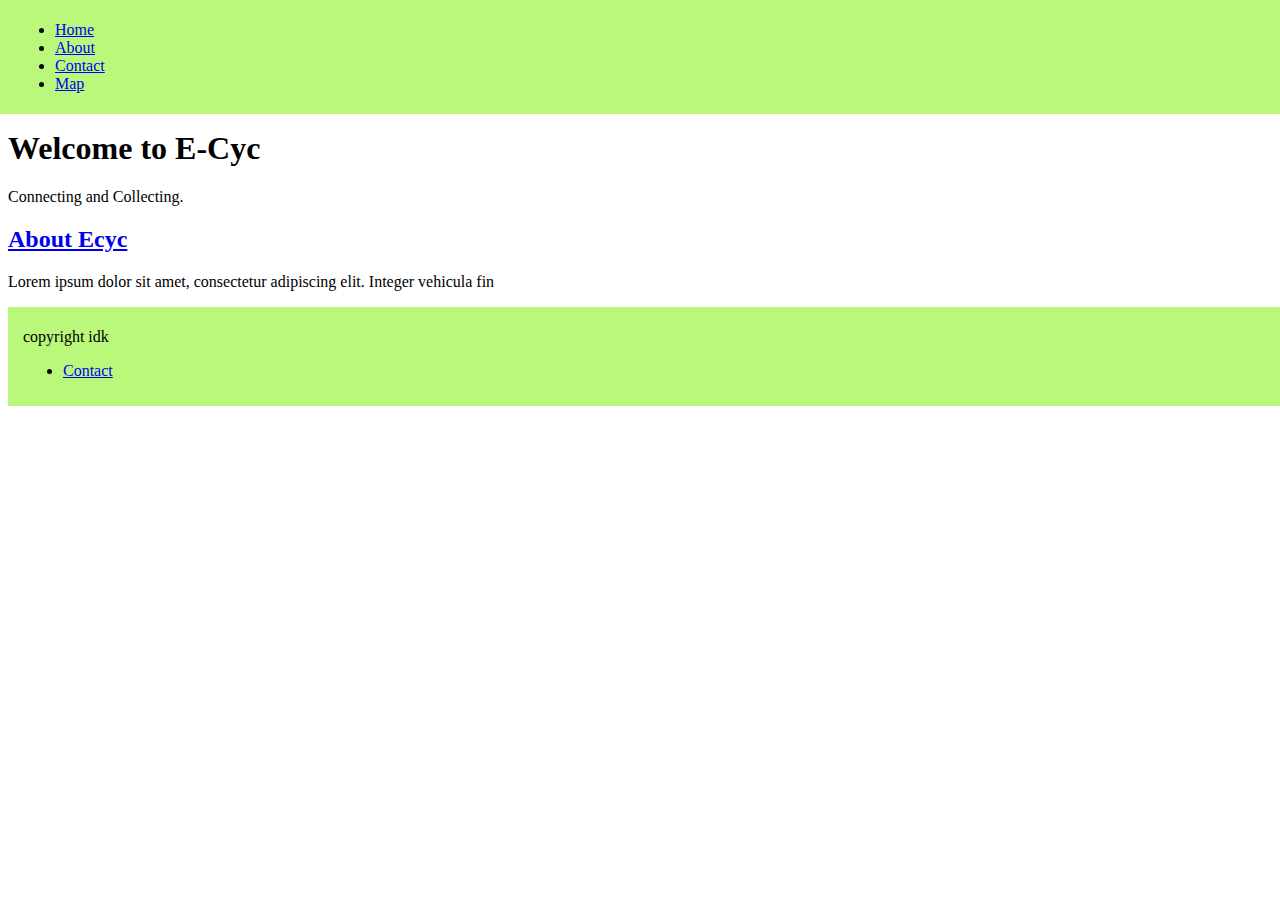
==== pages/index.html @ 5216adb3 "Add layout (header, footer, main pages)" ====
<!DOCTYPE html>
<html>
  <head>
    <title>Ecyc - Home</title>
    <link rel="stylesheet" type="text/css" href="../styles/styles.css">
    <script src="../js/jquery.js"></script> 
    <script> 
    $(document).ready(function() {
      $('#head').load('template.html .header');
      $('#foot').load('template.html .footer');

    });
    </script>  
  </head>
  <body>
    <div id="head"></div>
    
    <section id="hero">
      <div class="container">
        <h1>Welcome to E-Cyc</h1>
        <p>Connecting and Collecting.</p>
      </div>
    </section>

    <section id="about">
      <div class="container">
        <h2><a href="about.html">About Ecyc</a></h2>
        <p>Lorem ipsum dolor sit amet, consectetur adipiscing elit. Integer vehicula fin</p>
      </div>
    </section>

    <div id="foot"></div>

  </body>
</html>
---- styles/styles.css ----
.header {
    position: fixed;
    top: 0;
    left: 0;
    width: 100%;
    background-color: #b9f87a;
    padding-left: 15px;
    padding-right: 15px;
    padding-top: 5px;
    padding-bottom: 5px;
    margin-bottom: 400px;

}

.footer {
    top: 0;
    left: 0;
    width: 100%;
    background-color: #b9f87a;
    padding-left: 15px;
    padding-right: 15px;
    padding-top: 5px;
    padding-bottom: 10px;
    margin-bottom: 40px;
}

body { 
    margin-top: 130px;
}
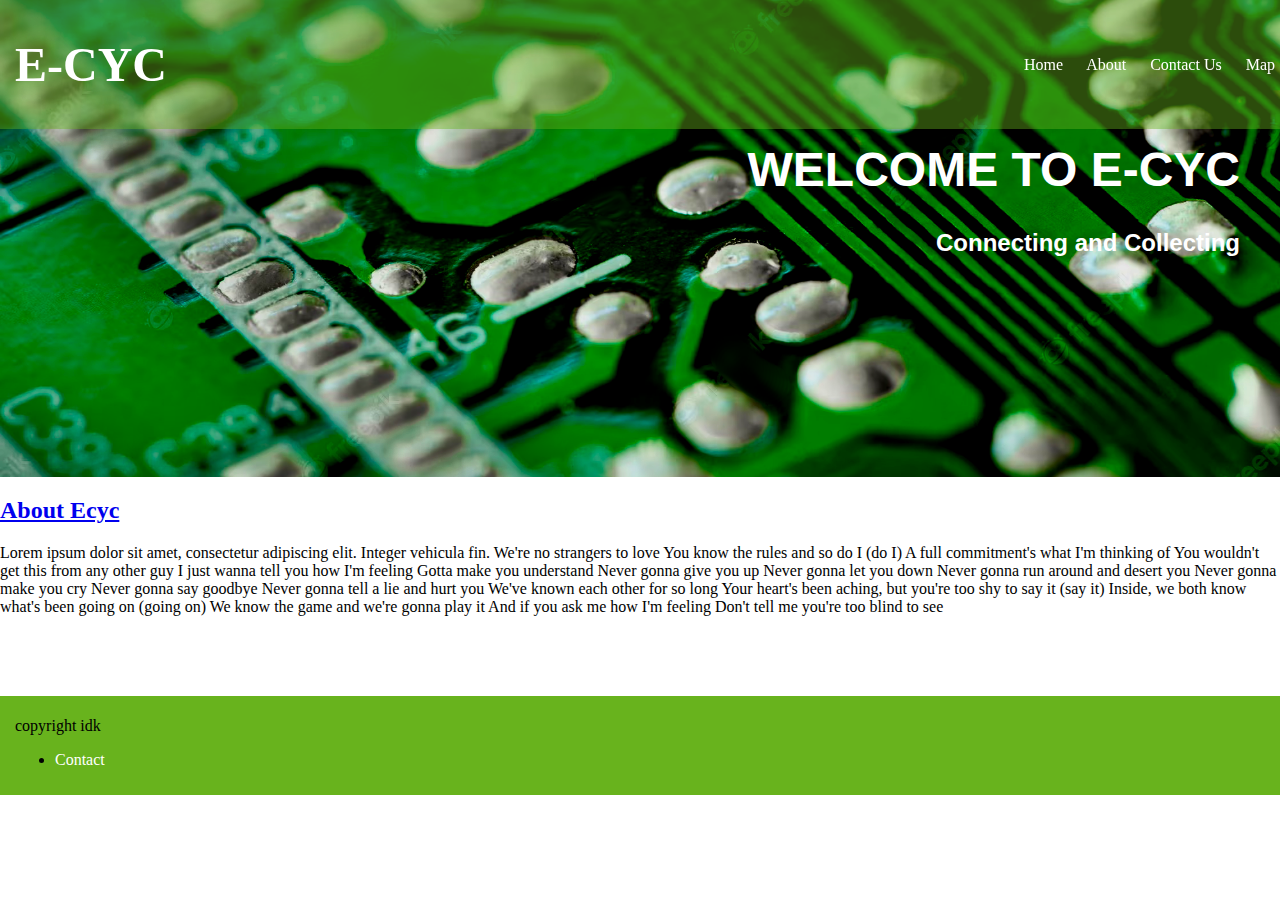
==== commit 947453b1: "Finish first draft" ====
--- a/pages/index.html
+++ b/pages/index.html
@@ -3,6 +3,7 @@
   <head>
     <title>Ecyc - Home</title>
     <link rel="stylesheet" type="text/css" href="../styles/styles.css">
+    <link rel="icon" type="image/x-icon" href="../styles/Recycle.png">
     <script src="../js/jquery.js"></script> 
     <script> 
     $(document).ready(function() {
@@ -16,19 +17,38 @@
     <div id="head"></div>
     
     <section id="hero">
-      <div class="container">
-        <h1>Welcome to E-Cyc</h1>
-        <p>Connecting and Collecting.</p>
+      <div class="banner" id="mainbanner">
+        <h1>WELCOME TO E-CYC</h1>
+        <h2>Connecting and Collecting</h2>
       </div>
     </section>
 
     <section id="about">
       <div class="container">
         <h2><a href="about.html">About Ecyc</a></h2>
-        <p>Lorem ipsum dolor sit amet, consectetur adipiscing elit. Integer vehicula fin</p>
+    
+        <p>Lorem ipsum dolor sit amet, consectetur adipiscing elit. Integer vehicula fin. We're no strangers to love
+You know the rules and so do I (do I)
+A full commitment's what I'm thinking of
+You wouldn't get this from any other guy
+I just wanna tell you how I'm feeling
+Gotta make you understand
+Never gonna give you up
+Never gonna let you down
+Never gonna run around and desert you
+Never gonna make you cry
+Never gonna say goodbye
+Never gonna tell a lie and hurt you
+We've known each other for so long
+Your heart's been aching, but you're too shy to say it (say it)
+Inside, we both know what's been going on (going on)
+We know the game and we're gonna play it
+And if you ask me how I'm feeling
+Don't tell me you're too blind to see</p>
       </div>
     </section>
 
+    <div style="margin: 80px;"></div>
     <div id="foot"></div>
 
   </body>
--- a/styles/styles.css
+++ b/styles/styles.css
@@ -4,20 +4,31 @@
     top: 0;
     left: 0;
     width: 100%;
-    background-color: #b9f87a;
+    background-color: #68b31d6c;
     padding-left: 15px;
     padding-right: 15px;
     padding-top: 5px;
     padding-bottom: 5px;
-    margin-bottom: 400px;
+    justify-content: space-between;
+    display: flex;
+    align-items: center;
 
+}
+.logo {
+    color: white;
+    font-weight: bolder;
+}
+nav a {
+    margin-right: 20px;
+    color: white;
+    text-decoration: none;
 }
 
 .footer {
     top: 0;
     left: 0;
     width: 100%;
-    background-color: #b9f87a;
+    background-color: #68b31d;
     padding-left: 15px;
     padding-right: 15px;
     padding-top: 5px;
@@ -26,5 +37,49 @@
 }
 
 body { 
-    margin-top: 130px;
+    padding: 0;
+    margin: 0;
+    overflow-x: hidden;
+}
+
+#hero {
+    margin-top: 0px;
+}
+
+.banner {
+    color: white;
+    text-align: right;
+    font-family: "Arial", sans-serif; /* Replace with your desired cool font */
+
+    padding: 40px;
+    padding-top: 110px;
+    padding-bottom: 200px;
+}
+
+h1 {
+    font-size: 36pt;
+}
+
+#mainbanner {
+    background-image: url("electronics.png") !important;
+    background-position: center;
+    background-size: 100%;
+}
+
+#aboutbanner {
+    background-image: url("commandline.jpg") !important;
+    background-position: center;
+    background-size: 100%;
+}
+
+#contactbanner {
+    background-image: url("rotary.jpeg") !important;
+    background-position: center;
+    background-size: 100%;
+}
+
+#mapbanner {
+    background-image: url("circuitmap.jpg") !important;
+    background-position: center;
+    background-size: 100%;
 }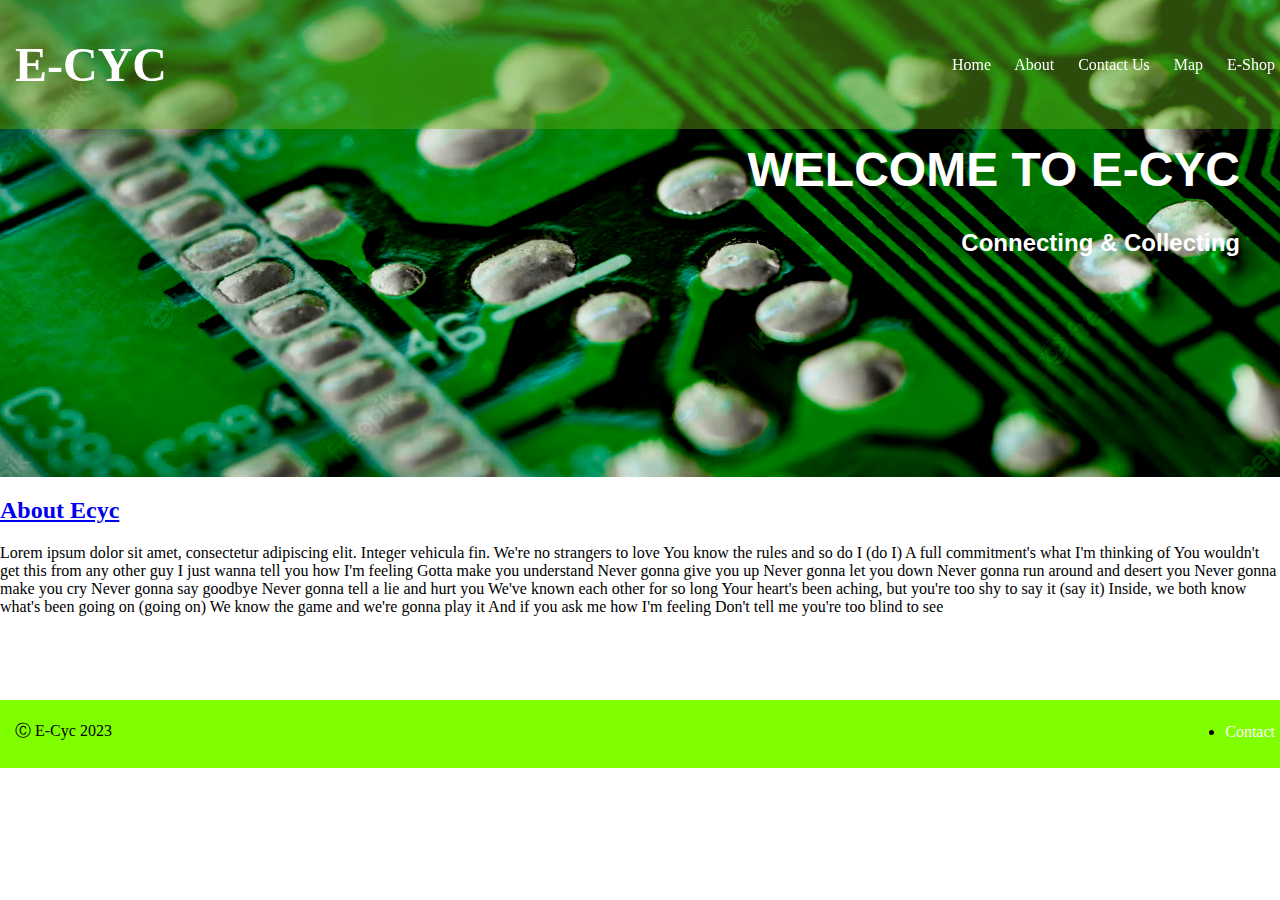
==== commit 296e6695: "sales page + imgs" ====
--- a/pages/index.html
+++ b/pages/index.html
@@ -2,8 +2,11 @@
 <html>
   <head>
     <title>Ecyc - Home</title>
+    <meta charset="UTF-8">
+    <meta http-equiv="X-UA-Compatible" content="IE=edge">
+    <meta name="viewport" content="width=device-width, initial-scale=1.0">
     <link rel="stylesheet" type="text/css" href="../styles/styles.css">
-    <link rel="icon" type="image/x-icon" href="../styles/Recycle.png">
+    <link rel="icon" type="image/x-icon" href="../styles/images/logoecyc.png">
     <script src="../js/jquery.js"></script> 
     <script> 
     $(document).ready(function() {
@@ -15,13 +18,11 @@
   </head>
   <body>
     <div id="head"></div>
-    
-    <section id="hero">
-      <div class="banner" id="mainbanner">
-        <h1>WELCOME TO E-CYC</h1>
-        <h2>Connecting and Collecting</h2>
-      </div>
-    </section>
+    <div class="banner" id="mainbanner">
+      <h1>WELCOME TO E-CYC</h1>
+      <h2>Connecting & Collecting</h2>
+    </div>
+  </section>
 
     <section id="about">
       <div class="container">
--- a/styles/styles.css
+++ b/styles/styles.css
@@ -28,12 +28,15 @@
     top: 0;
     left: 0;
     width: 100%;
-    background-color: #68b31d;
+    background-color: #80ff00;
     padding-left: 15px;
     padding-right: 15px;
     padding-top: 5px;
     padding-bottom: 10px;
-    margin-bottom: 40px;
+    margin-top: 84px;
+    justify-content: space-between;
+    display: flex;
+    align-items: center;
 }
 
 body { 
@@ -42,18 +45,14 @@
     overflow-x: hidden;
 }
 
-#hero {
-    margin-top: 0px;
-}
-
 .banner {
     color: white;
     text-align: right;
-    font-family: "Arial", sans-serif; /* Replace with your desired cool font */
-
+    font-family: "Arial", sans-serif; 
     padding: 40px;
     padding-top: 110px;
     padding-bottom: 200px;
+    
 }
 
 h1 {
@@ -61,25 +60,32 @@
 }
 
 #mainbanner {
-    background-image: url("electronics.png") !important;
+    background-image: url("images/electronics.png") !important;
     background-position: center;
     background-size: 100%;
 }
 
 #aboutbanner {
-    background-image: url("commandline.jpg") !important;
+    background-image: url("images/commandline.jpg") !important;
     background-position: center;
     background-size: 100%;
 }
 
 #contactbanner {
-    background-image: url("rotary.jpeg") !important;
+    background-image: url("images/rotary.jpeg") !important;
     background-position: center;
     background-size: 100%;
 }
 
 #mapbanner {
-    background-image: url("circuitmap.jpg") !important;
+    background-image: url("images/circuitmap.jpg") !important;
     background-position: center;
     background-size: 100%;
-}+}
+
+#shopbanner {
+    background-image: url("images/eshop.png") !important;
+    background-position: center;
+    background-size: 100%;
+}
+
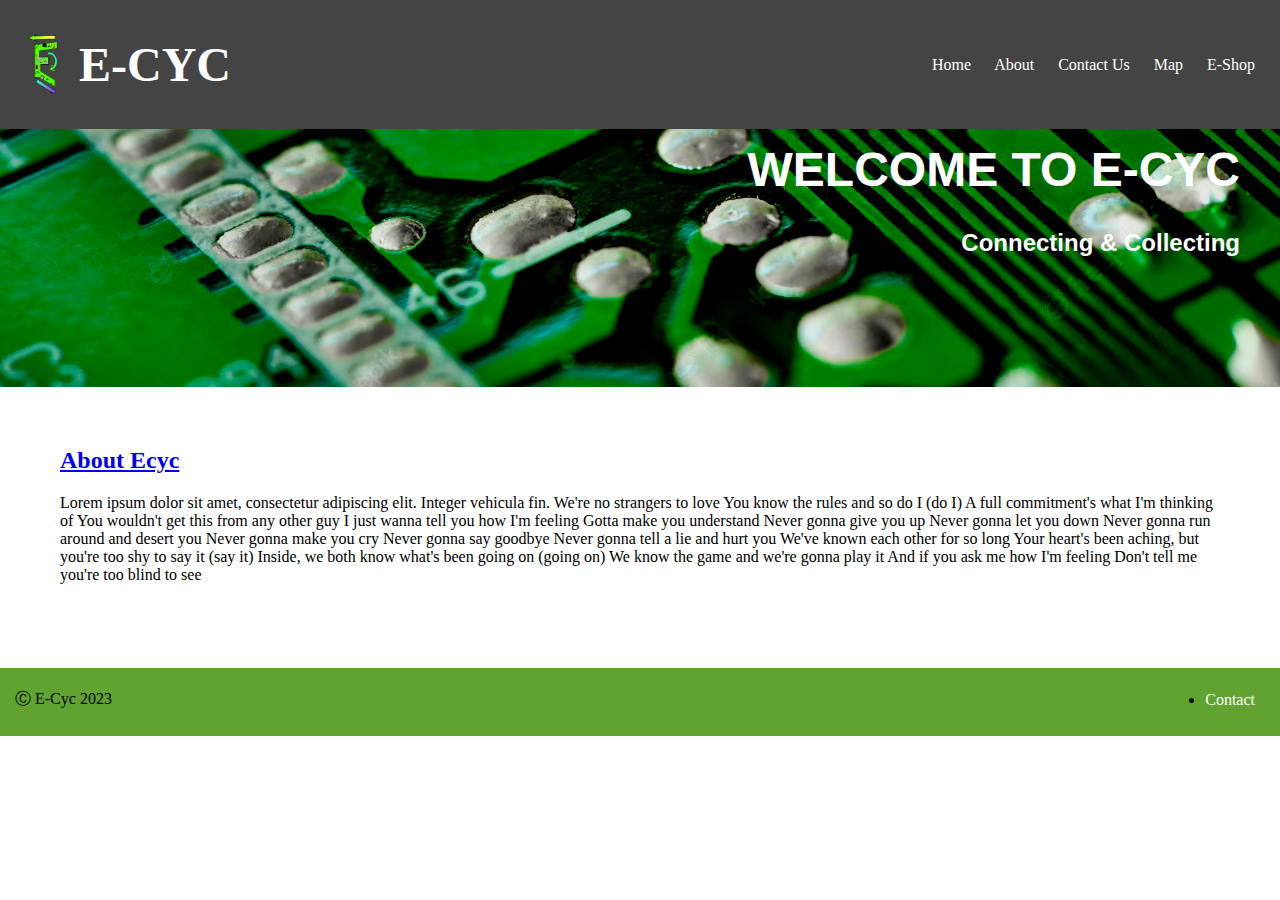
==== commit 80f0e09d: "final 1" ====
--- a/pages/index.html
+++ b/pages/index.html
@@ -9,11 +9,11 @@
     <link rel="icon" type="image/x-icon" href="../styles/images/logoecyc.png">
     <script src="../js/jquery.js"></script> 
     <script> 
-    $(document).ready(function() {
-      $('#head').load('template.html .header');
-      $('#foot').load('template.html .footer');
+      $(document).ready(function() {
+        $('#head').load('template.html .header');
+        $('#foot').load('template.html .footer');
 
-    });
+      });
     </script>  
   </head>
   <body>
@@ -22,34 +22,30 @@
       <h1>WELCOME TO E-CYC</h1>
       <h2>Connecting & Collecting</h2>
     </div>
-  </section>
 
-    <section id="about">
-      <div class="container">
-        <h2><a href="about.html">About Ecyc</a></h2>
-    
-        <p>Lorem ipsum dolor sit amet, consectetur adipiscing elit. Integer vehicula fin. We're no strangers to love
-You know the rules and so do I (do I)
-A full commitment's what I'm thinking of
-You wouldn't get this from any other guy
-I just wanna tell you how I'm feeling
-Gotta make you understand
-Never gonna give you up
-Never gonna let you down
-Never gonna run around and desert you
-Never gonna make you cry
-Never gonna say goodbye
-Never gonna tell a lie and hurt you
-We've known each other for so long
-Your heart's been aching, but you're too shy to say it (say it)
-Inside, we both know what's been going on (going on)
-We know the game and we're gonna play it
-And if you ask me how I'm feeling
-Don't tell me you're too blind to see</p>
-      </div>
-    </section>
+    <div class="container" >
+      <h2><a href="about.html">About Ecyc</a></h2>
+  
+      <p>Lorem ipsum dolor sit amet, consectetur adipiscing elit. Integer vehicula fin. We're no strangers to love
+          You know the rules and so do I (do I)
+          A full commitment's what I'm thinking of
+          You wouldn't get this from any other guy
+          I just wanna tell you how I'm feeling
+          Gotta make you understand
+          Never gonna give you up
+          Never gonna let you down
+          Never gonna run around and desert you
+          Never gonna make you cry
+          Never gonna say goodbye
+          Never gonna tell a lie and hurt you
+          We've known each other for so long
+          Your heart's been aching, but you're too shy to say it (say it)
+          Inside, we both know what's been going on (going on)
+          We know the game and we're gonna play it
+          And if you ask me how I'm feeling
+          Don't tell me you're too blind to see</p>
+    </div>
 
-    <div style="margin: 80px;"></div>
     <div id="foot"></div>
 
   </body>
--- a/styles/styles.css
+++ b/styles/styles.css
@@ -1,10 +1,13 @@
+.container {
+    margin: 60px;
+}
 
 .header {
     position: fixed;
     top: 0;
     left: 0;
     width: 100%;
-    background-color: #68b31d6c;
+    background-color: #444;
     padding-left: 15px;
     padding-right: 15px;
     padding-top: 5px;
@@ -18,6 +21,11 @@
     color: white;
     font-weight: bolder;
 }
+
+nav {
+    margin-right: 20px;
+}
+
 nav a {
     margin-right: 20px;
     color: white;
@@ -25,23 +33,22 @@
 }
 
 .footer {
-    top: 0;
-    left: 0;
     width: 100%;
-    background-color: #80ff00;
+    background-color: #61a331;
     padding-left: 15px;
     padding-right: 15px;
     padding-top: 5px;
     padding-bottom: 10px;
     margin-top: 84px;
+    margin-left: 0px;
     justify-content: space-between;
     display: flex;
     align-items: center;
 }
 
 body { 
-    padding: 0;
-    margin: 0;
+    padding: 0!important;
+    margin: 0!important;
     overflow-x: hidden;
 }
 
@@ -51,8 +58,9 @@
     font-family: "Arial", sans-serif; 
     padding: 40px;
     padding-top: 110px;
-    padding-bottom: 200px;
-    
+    padding-bottom: 110px;
+    background-position: center;
+    background-size: 100%;
 }
 
 h1 {
@@ -61,31 +69,44 @@
 
 #mainbanner {
     background-image: url("images/electronics.png") !important;
-    background-position: center;
-    background-size: 100%;
+}
+#aboutbanner {
+    background-image: url("images/commandline.jpg") !important;
+}
+#contactbanner {
+    background-image: url("images/rotary.jpeg") !important;
+}
+#mapbanner {
+    background-image: url("images/circuitmap.jpg") !important;
+}
+#shopbanner {
+    background-image: url("images/eshop.png") !important;
 }
 
-#aboutbanner {
-    background-image: url("images/commandline.jpg") !important;
-    background-position: center;
-    background-size: 100%;
+.product_img {
+    width: 240px;
+    height: 240px;   
 }
 
-#contactbanner {
-    background-image: url("images/rotary.jpeg") !important;
-    background-position: center;
-    background-size: 100%;
+.product_div {
+    border: 4px solid black;
+    padding: 20px;
+    width: fit-content;
+    margin-top: 20px;
 }
 
-#mapbanner {
-    background-image: url("images/circuitmap.jpg") !important;
-    background-position: center;
-    background-size: 100%;
+.product_name {
+    margin-left: 40px;
 }
 
-#shopbanner {
-    background-image: url("images/eshop.png") !important;
-    background-position: center;
-    background-size: 100%;
+.product_qty {
+    margin-left: 20px;
 }
 
+.product_div p {
+    margin-left: 40px;
+}
+
+.product_div button {
+    margin-left: 40px;
+}